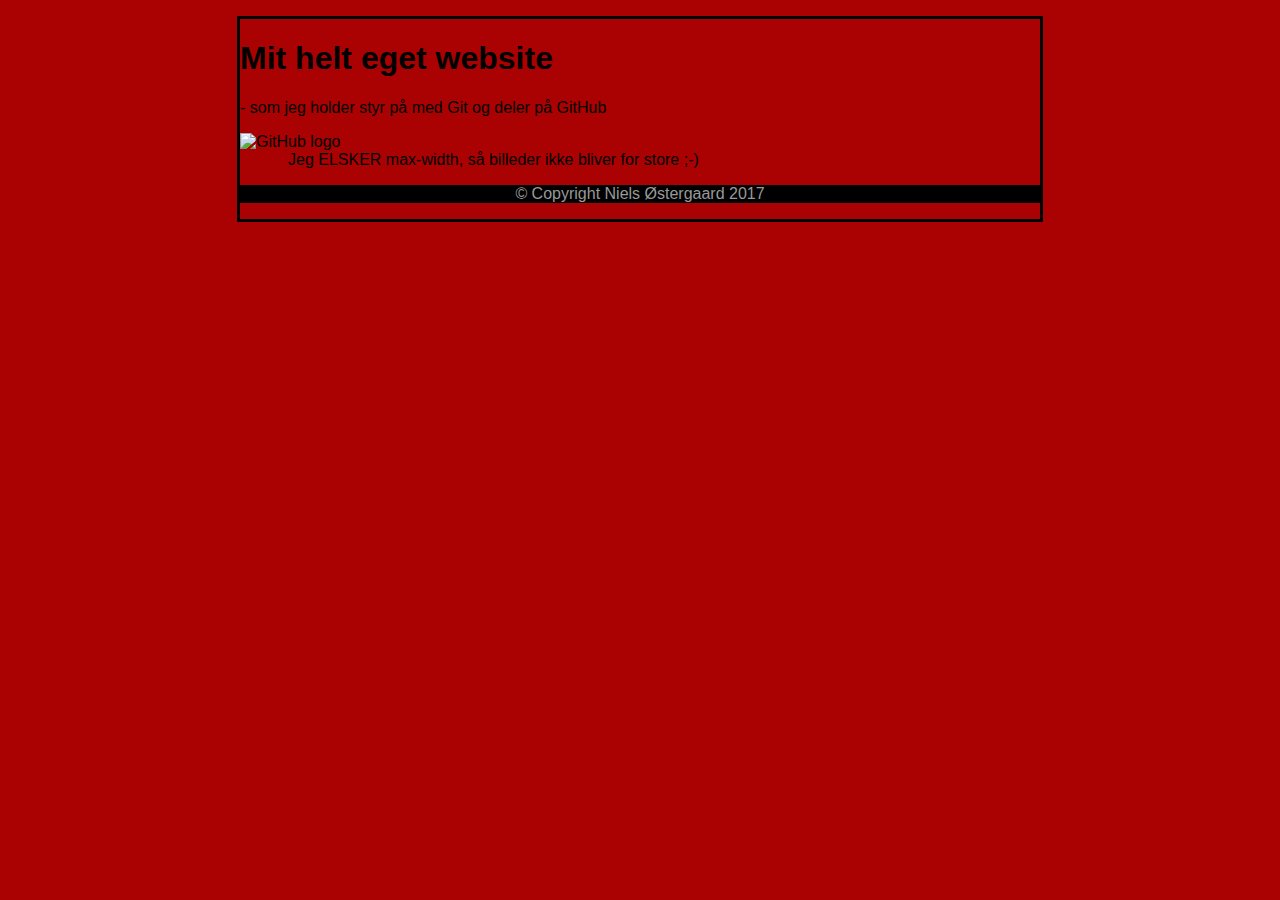
==== index.html @ 74e379e0 "HTML og CSS" ====
<!DOCTYPE html>
<html lang="da">
    <head>
        <meta charset="utf-8">
        <title>Mit site</title>
        <link rel="stylesheet" href="mit.css">
        
    </head>
    <body>
        <div id="pagewrap">
            <header>
                    <h1>Mit helt eget website</h1>
                    <p>- som jeg holder styr på med Git og deler på GitHub</p>                
            </header>
            <section id="main">
                <img id="logoet" src="https://1n3qgw368xwl1cx1o7p18wfg-wpengine.netdna-ssl.com/wp-content/uploads/2017/02/github-bb449e0ffbacbcb7f9c703db85b1cf0b.png" alt="GitHub logo">
            <div class="brodtekst">Jeg ELSKER max-width, så billeder ikke bliver for store ;-)</div>
            </section><!-- main -->
            <footer>
                    <p>&copy; Copyright Niels Østergaard 2017</p>
            </footer>
        </div><!-- pagewrap -->
    </body>
</html>
---- mit.css ----
/* Mit CSS 
(C) Copyright 2017: Niels Østergaard
*/

body {
    font-family: sans-serif;
    background-color: #aa0202;
    margin: 1em;
}

h1 {
    color: #000000;
    
}

#pagewrap {
    max-width: 800px;
    margin: auto;
    border: 3px solid #000000;
}

#logoet {
    max-width: 98%;
}

.brodtekst {
    margin: 0 3em;
}

footer {
    background-color: #000000;
    color: #999999;
    text-align: center;
}
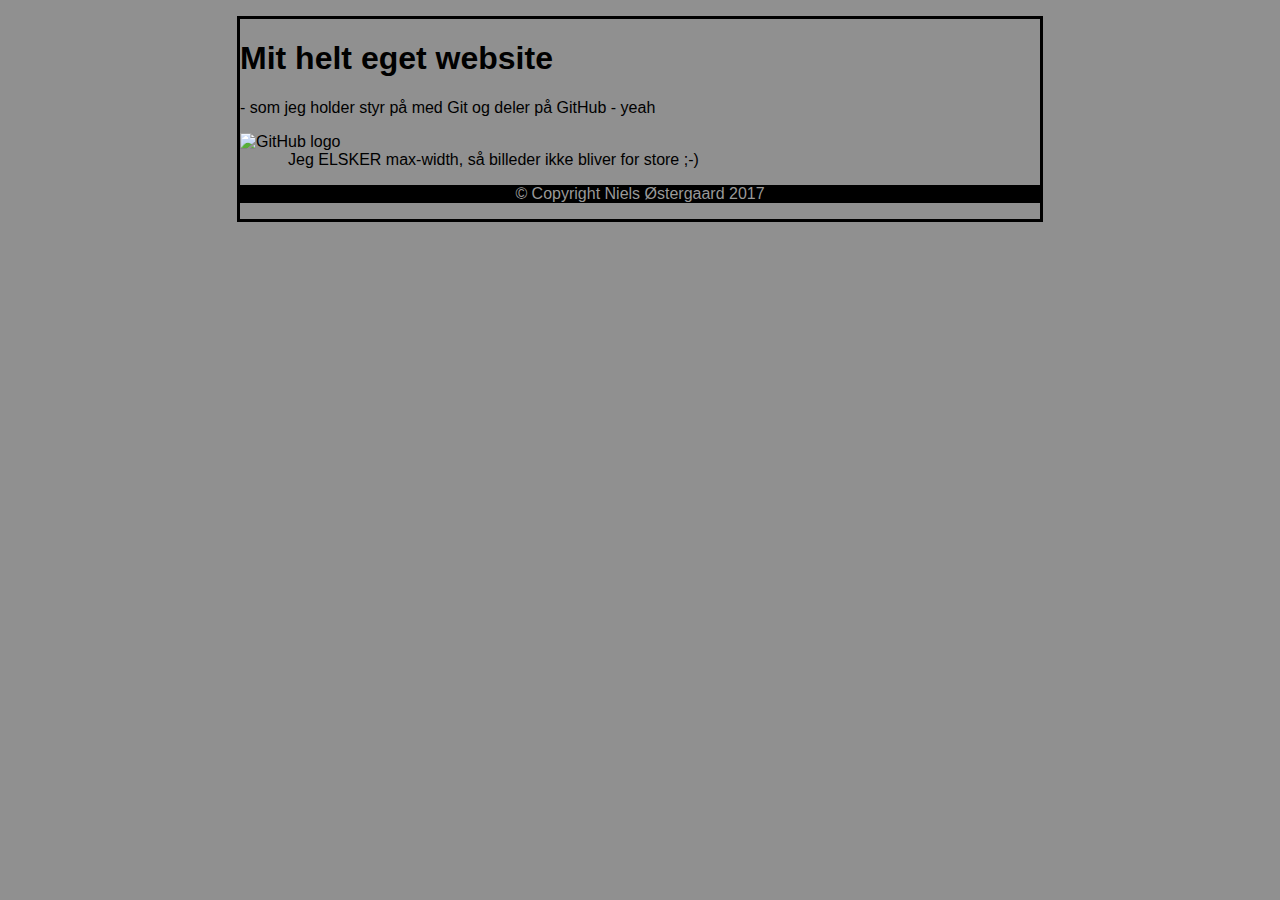
==== commit 66a09fdc: "Nu med grå baggrund" ====
--- a/index.html
+++ b/index.html
@@ -10,7 +10,7 @@
         <div id="pagewrap">
             <header>
                     <h1>Mit helt eget website</h1>
-                    <p>- som jeg holder styr på med Git og deler på GitHub</p>                
+                    <p>- som jeg holder styr på med Git og deler på GitHub - yeah</p>                
             </header>
             <section id="main">
                 <img id="logoet" src="https://1n3qgw368xwl1cx1o7p18wfg-wpengine.netdna-ssl.com/wp-content/uploads/2017/02/github-bb449e0ffbacbcb7f9c703db85b1cf0b.png" alt="GitHub logo">
--- a/mit.css
+++ b/mit.css
@@ -4,7 +4,7 @@
 
 body {
     font-family: sans-serif;
-    background-color: #aa0202;
+    background-color: #909090;
     margin: 1em;
 }
 
@@ -20,7 +20,7 @@
 }
 
 #logoet {
-    max-width: 98%;
+    max-width: 80%;
 }
 
 .brodtekst {
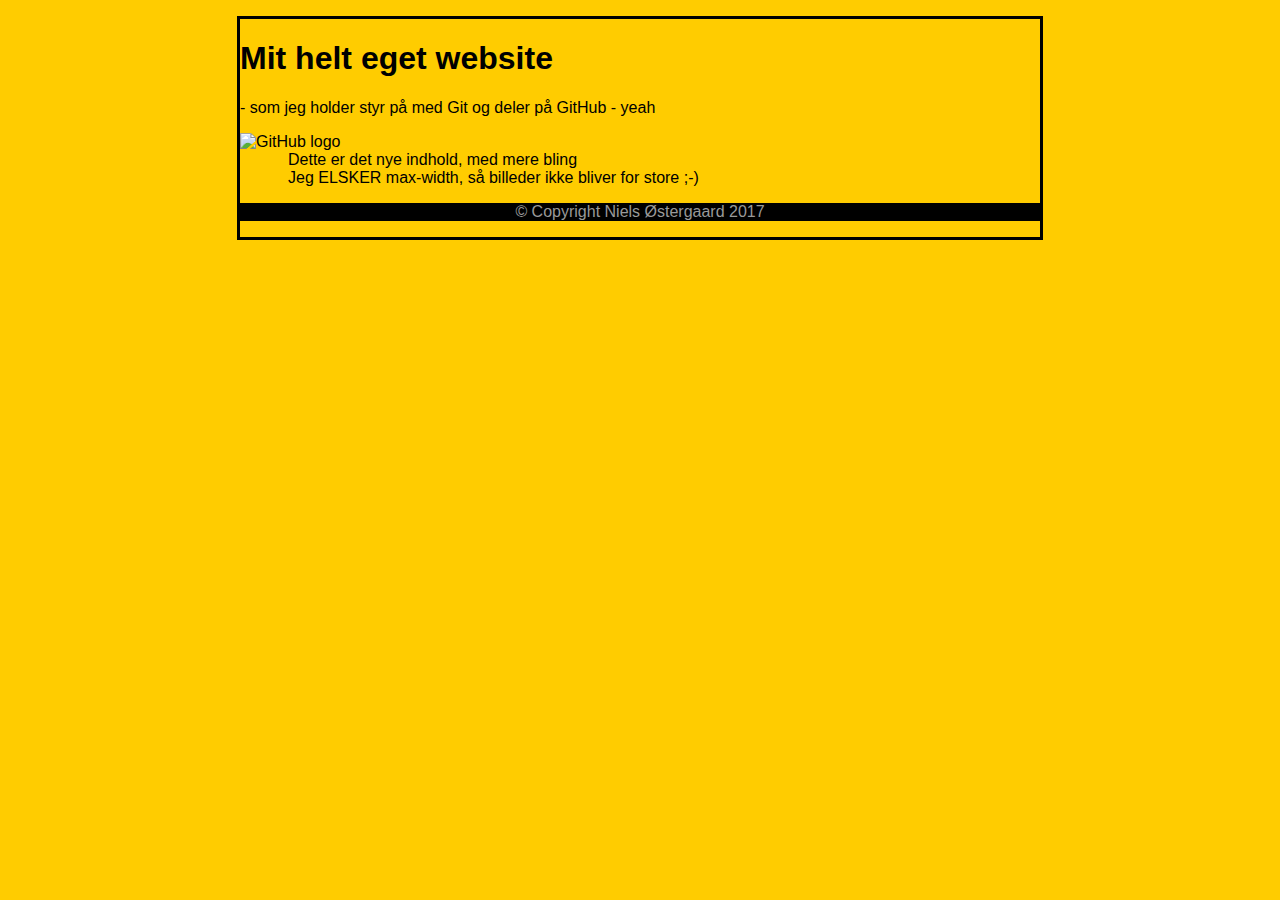
==== commit 28ea38e6: "Så er der mere bling" ====
--- a/index.html
+++ b/index.html
@@ -14,6 +14,7 @@
             </header>
             <section id="main">
                 <img id="logoet" src="https://1n3qgw368xwl1cx1o7p18wfg-wpengine.netdna-ssl.com/wp-content/uploads/2017/02/github-bb449e0ffbacbcb7f9c703db85b1cf0b.png" alt="GitHub logo">
+            <div class="brodtekst">Dette er det nye indhold, med mere bling</div>
             <div class="brodtekst">Jeg ELSKER max-width, så billeder ikke bliver for store ;-)</div>
             </section><!-- main -->
             <footer>
--- a/mit.css
+++ b/mit.css
@@ -4,7 +4,7 @@
 
 body {
     font-family: sans-serif;
-    background-color: #909090;
+    background-color: #FFCC00;
     margin: 1em;
 }
 
